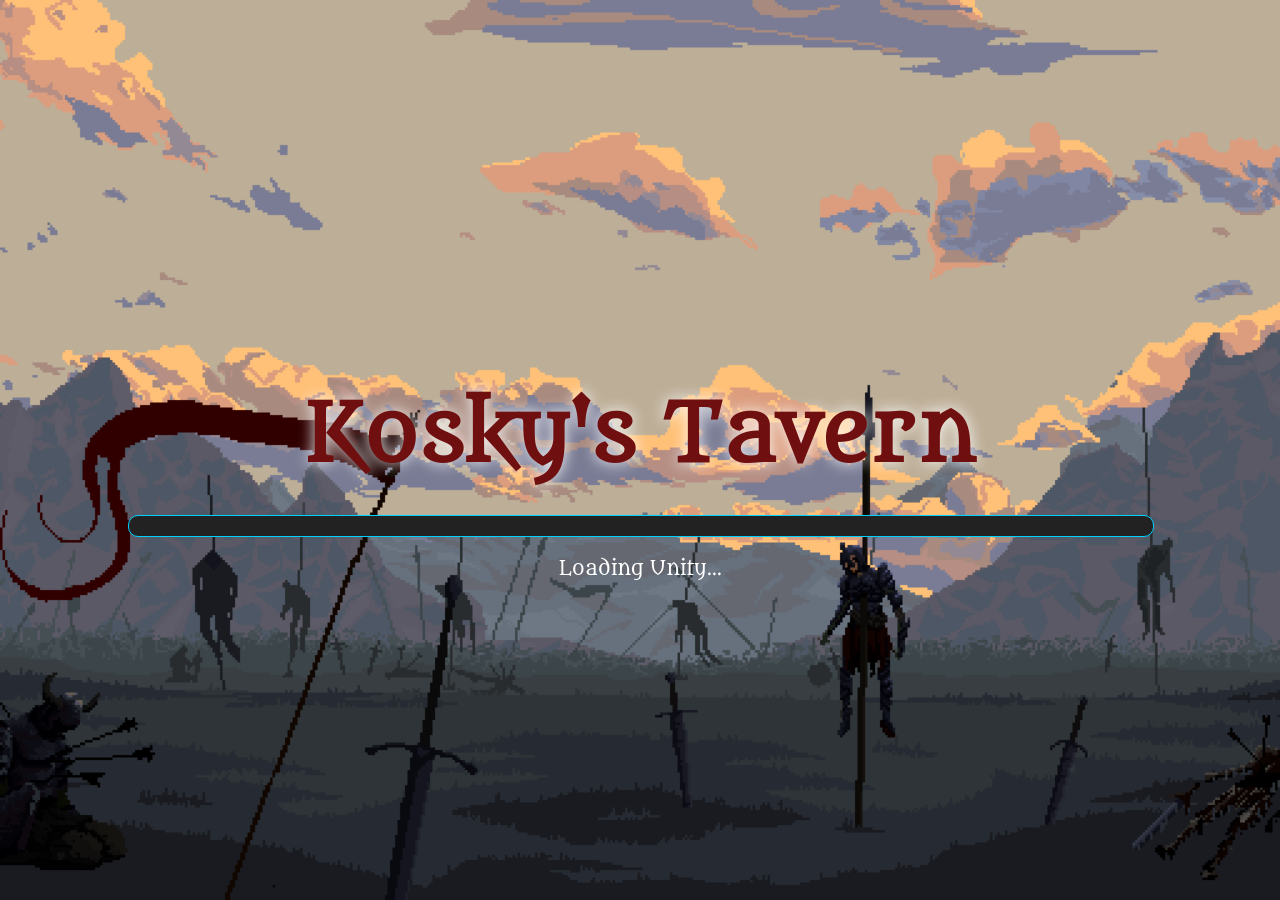
==== index.html @ d3ef65c2 "fix rotazione" ====
<!DOCTYPE html>
<html lang="it">
<head>
    <meta charset="UTF-8">
    <meta name="viewport" content="width=device-width, initial-scale=1.0, maximum-scale=1.0, user-scalable=no">
    <title>Kosky's Tavern</title>
    <script src="https://xri.onl/XRi.js"></script>
    <link rel="preconnect" href="https://fonts.googleapis.com">
    <link rel="preconnect" href="https://fonts.gstatic.com" crossorigin>
    <link href="https://fonts.googleapis.com/css2?family=Metamorphous&display=swap" rel="stylesheet">
    <link rel="stylesheet" href="style/main.css">
    <link rel="stylesheet" href="style/components.css">
    <link rel="stylesheet" href="style/debug.css">
    <script src="js/utils.js"></script>
</head>
<body>

<div class="loader-container">
    <h2 id="main-title">Kosky's Tavern</h2>
    <div class="progress-track">
        <div id="progress-bar" class="progress-fill"></div>
    </div>
    <div id="status-text">Loading Unity...</div>
</div>
<div id="vr-overlay" class="overlay">
    <div class="popup">
        <h3></h3>
        <p></p>
        <div class="popup-buttons">
            <button class="btn-no"></button>
            <button class="btn-yes"></button>
        </div>
    </div>
</div>


<div id="debug-overlay">
    <button class="debug-close-btn" onclick="document.getElementById('debug-overlay').style.display='none'">CHIUDI</button>
    <div id="debug-content" style="margin-top: 100px;"></div>
</div>

<script>
const params = getUrlParams();
log('debug mode: ' + params.debug);
const basePath = window.location.hostname === 'localhost' || window.location.hostname === '127.0.0.1' 
    ? '' 
    : '/XRi-game-example/';

const RAW_BASE = "https://raw.githubusercontent.com/simonevetere/XRi-game-example/main/assets/3d/";
const assetsToLoad = [
    // Mappe
    { id: 'village', url: RAW_BASE + 'maps/newvillage.glb' },
    { id: 'tower_defense_map', url: RAW_BASE + 'maps/tower_defense_map.glb' },
    // Eroi
    { id: 'elf', url: RAW_BASE + 'playable/elf.glb' },
    { id: 'dragonide', url: RAW_BASE + 'playable/dragonide.glb' },
    { id: 'knight', url: RAW_BASE + 'playable/knight.glb' },
    { id: 'troll',  url: RAW_BASE + 'playable/troll.glb' },
    // obj
    { id: 'sword', url: RAW_BASE + 'obj/sword.glb' },
    { id: 'dagger', url: RAW_BASE + 'obj/dagger.glb' },
    { id: 'stick', url: RAW_BASE + 'obj/stick.glb' },
    { id: 'bell',  url: RAW_BASE + 'obj/bell.glb' }
];

function updateUI(percent, text) {
    document.getElementById('progress-bar').style.width = percent + "%";
    document.getElementById('status-text').innerText = text;
}

async function startPreload() {
    XRi.clearAll(); 
    const total = assetsToLoad.length;

    for (let i = 0; i < assetsToLoad.length; i++) {
        const asset = assetsToLoad[i];
        let assetBytes = 0;
        let assetSizeStr = "N/A";

        try {
            const res = await fetch(asset.url, { method: 'HEAD' });
            assetBytes = parseInt(res.headers.get('content-length') || 0);
            assetSizeStr = (assetBytes / (1024 * 1024)).toFixed(2) + " MB";
        } catch (e) { console.warn("Errore HEAD"); }

        let secondsCounter = 0;
        const monitorInterval = setInterval(() => {
            const currentMbps = navigator.connection?.downlink || 1; // Default 1mbps se manca
            const estimate = getDownloadEstimate(assetBytes, currentMbps, secondsCounter);
            
            updateUI(
                Math.round((i / total) * 100), 
                `Scarico ${asset.id}: ${estimate} - Vel: ${currentMbps}Mbps`
            );
            secondsCounter += 0.5;
        }, 500);

        try {
            current3d = await XRi.spawn(asset.id, asset.url, 0.1, { x: 0, y: 1, z: 0.5 });

            current3d.setVisible(false);

            clearInterval(monitorInterval);
            log(`[OK] ${asset.id} (${assetSizeStr})`, "#00ff00");
        } catch (err) {
            i = i - 1;
            clearInterval(monitorInterval);
            log(`[ERR] ${asset.id} fallito`, "#ff0000");
        }
    }

    updateUI(100, "COMPLETATO - Reindirizzamento...");

    village = XRi.getClassById("village");
    await village.setVisible(true);
    await village.resetRotation(1);
    await village.rotate(180);
    await village.setGrabbable(false);
    await village.setScale(0.8,1);
    await village.setPosition({ x: 0, y: 1, z: 1 }, 0);

    if (!params["session"]) {
        log("Nessuna sessione attiva nell'URL", "#ffff00");
        
        mostraMessaggio(
            "Pronto a Entrare?", 
            "Vuoi iniziare una nuova avventura o rientrare in una esistente?", 
            {
                textYes: "Nuova Avventura",
                actionYes: () => {
                    const newId = XRi.generateId().replace("id_", "");
                    const newParams = new URLSearchParams(window.location.search);
                    newParams.set("session", newId);
                    manageStorage('delete', 'local_player'); 
                    window.location.href = basePath + "playable/name.html?" + newParams.toString();
                },
                textNo: "Riconnetti / Unisciti",
                actionNo: () => {
                    window.location.href = basePath + "/reconnect.html" + window.location.search;
                }
            }
        );
    } else {
        window.location.href = basePath + "/reconnect.html" + window.location.search;
    }
}

function getDownloadEstimate(bytes, mbps, secondsElapsed) {
    if (!bytes || !mbps || mbps <= 0) return "Calcolo...";
    
    const fileMb = (bytes * 8) / (1024 * 1024);
    const estimatedTotalSeconds = fileMb / mbps;
    
    let percent = Math.round((secondsElapsed / estimatedTotalSeconds) * 100);
    if (percent > 99) percent = 99;

    return `${percent}% (ETA: ${Math.max(0, Math.round(estimatedTotalSeconds - secondsElapsed))}s)`;
}

window.onload = () => {
    oldsessionplayer = getStorageData().local_player;

    manageStorage('clear');
    
    manageStorage('save', 'local_player', oldsessionplayer);

    let attempts = 0;
    const maxAttempts = 20;

    const checkReady = () => {

    if (window.XRi) {
        log("Inizializzazione Multiplayer...", "#00ff00");
        XRi.initMultiplayer();
    }

        if (XRi.isReady) {
            startPreload();
            document.getElementById('vr-overlay').style.display = 'none'; 
        } 
        else {
            attempts++;
            
            if (attempts < maxAttempts) {
                setTimeout(checkReady, 100);
            } 
            else {
                mostraMessaggio(
                    "🕶️ Visore non rilevato", 
                    "Non abbiamo trovato un visore. Vuoi riprovare la scansione o continuare?", 
                    {
                        textNo: "Riprova Scansione",
                        actionNo: () => { startPreload(); },
                        textYes: "Continua comunque",
                        actionYes: () => { closePopup(); }
                    }
                );
            }
        }
    };

    checkReady();
};

function closePopup() {
    document.getElementById('vr-overlay').style.display = 'none';
    
    let agg = 0;

    function simulateDownload() {

        for (let i = 0; i < assetsToLoad.length; i++) {
            const asset = assetsToLoad[i];    
            manageStorage('save', `${asset.id}`, "true");
            manageStorage('save', `url_${asset.id}`, asset.url);
            log(`[OK] ${asset.id} pronto`, "#00ff00");
        }

        if (agg <= 100) {
            updateUI(agg, "download assets...");
            agg += 1;

            if (agg <= 100) {
                setTimeout(simulateDownload, 15);
            } else {
                if (!params["session"]) {
                    log("Nessuna sessione attiva nell'URL", "#ffff00");
                    
                    mostraMessaggio(
                        "Pronto a Entrare?", 
                        "Vuoi iniziare una nuova avventura o rientrare in una esistente?", 
                        {
                            textYes: "Nuova Avventura",
                            actionYes: () => {
                                const newId = XRi.generateId().replace("id_", "");
                                const newParams = new URLSearchParams(window.location.search);
                                newParams.set("session", newId);
                                manageStorage('delete', 'local_player'); 
                                window.location.href = basePath + "playable/name.html?" + newParams.toString();
                            },
                            textNo: "Riconnetti / Unisciti",
                            actionNo: () => {
                                window.location.href = basePath + "/reconnect.html" + window.location.search;
                            }
                        }
                    );
                } else {
                    window.location.href = basePath + "/reconnect.html" + window.location.search;
                }
            }
        }
    }

    simulateDownload();
}

window.onerror = function(message, source, lineno, colno, error) {
    const errorMsg = `[JS ERR] ${message} (riga ${lineno}:${colno})`;
    if (window.XRi) {
        window.XRi._broadcast(`window.XRi._safeLog("${errorMsg}", "#ff0000");`);
        window.XRi._safeLog(errorMsg, "#ff0000");
    }
    return false;
};
</script>
</body>
</html>
---- style/main.css ----
/* Struttura Core e Font */
body { 
    margin: 0; 
    padding: 0; 
    width: 100vw;
    height: 100vh; 
    background-image: url('../assets/img/background.gif'); 
    background-size: cover;
    background-position: center;
    color: white; 
    font-family: "Metamorphous", serif;
    display: flex; 
    flex-direction: column; 
    align-items: center; 
    justify-content: center;
    overflow: hidden; /* Evita scroll nel visore */
}

.metamorphous-regular {
    font-family: "Metamorphous", serif;
    font-weight: 400;
    font-style: normal;
}

h2 { 
    color: #700f0f; 
    text-shadow: 0 0 15px #ffffff; 
    font-size: 5rem; 
    margin-bottom: 30px; 
}
---- style/components.css ----
/* Loader */
.loader-container { width: 80%; text-align: center; }

.progress-track {
    width: 100%; height: 20px; background: #222;
    border-radius: 10px; border: 1px solid #00d1ff; overflow: hidden;
}

.progress-fill {
    width: 0%; height: 100%; background: #00d1ff;
    box-shadow: 0 0 20px #00d1ff; transition: width 0.3s ease;
}

#status-text { margin-top: 20px; font-size: 1.2rem; color: #fff; }

/* Popup Overlay */
.overlay {
    position: fixed;
    top: 0; left: 0;
    width: 100vw; height: 100vh;
    background: rgba(0, 0, 0, 0.85);
    display: none;
    align-items: center;
    justify-content: center;
    z-index: 9999;
    backdrop-filter: blur(5px);
}

.popup {
    background: #222;
    padding: 30px;
    border-radius: 20px;
    border: 1px solid #444;
    text-align: center;
    width: 80%;
    height: 80%;
    box-shadow: 0 10px 30px rgba(0,0,0,0.5);
}

.popup h3 { margin-top: 0; color: #ff4757; font-size: 3rem}
.popup p { color: #ccc; line-height: 1.5; font-size: 2rem }

.popup-buttons { display: flex; gap: 15px; margin-top: 25px; justify-content: center; }

button {
    padding: 24px 50px;
    border-radius: 20px;
    border: none;
    cursor: pointer;
    font-weight: bold;
    transition: transform 0.2s;
    font-size: 2rem
}

button:active { transform: scale(0.95); }
.btn-yes { background: #700f0f; color: white; }
.btn-no { background: #555; color: white; }
---- style/debug.css ----
/* DEBUG OVERLAY - OTTIMIZZATO PER VISORE */
#debug-overlay {
    display:none; 
    position:fixed; 
    top:0; left:0; 
    width:100vw; height:100vh; 
    background:rgba(0,0,0,0.95); 
    z-index:10000; 
    padding:40px; 
    color: #00ff00; 
    font-family: monospace; 
    overflow-y: auto; 
    border: 10px solid red; 
    font-size: 2rem; 
    line-height: 1.4;
}

.debug-close-btn {
    position: fixed; top: 20px; right: 20px; padding: 20px 40px;
    background: #ff4444; color: white; font-size: 2rem;
    border: none; border-radius: 15px; cursor: pointer; z-index: 10001;
}

#debug-content div {
    border-bottom: 1px solid #444; 
    margin-bottom: 15px; 
    padding-bottom: 10px;
}
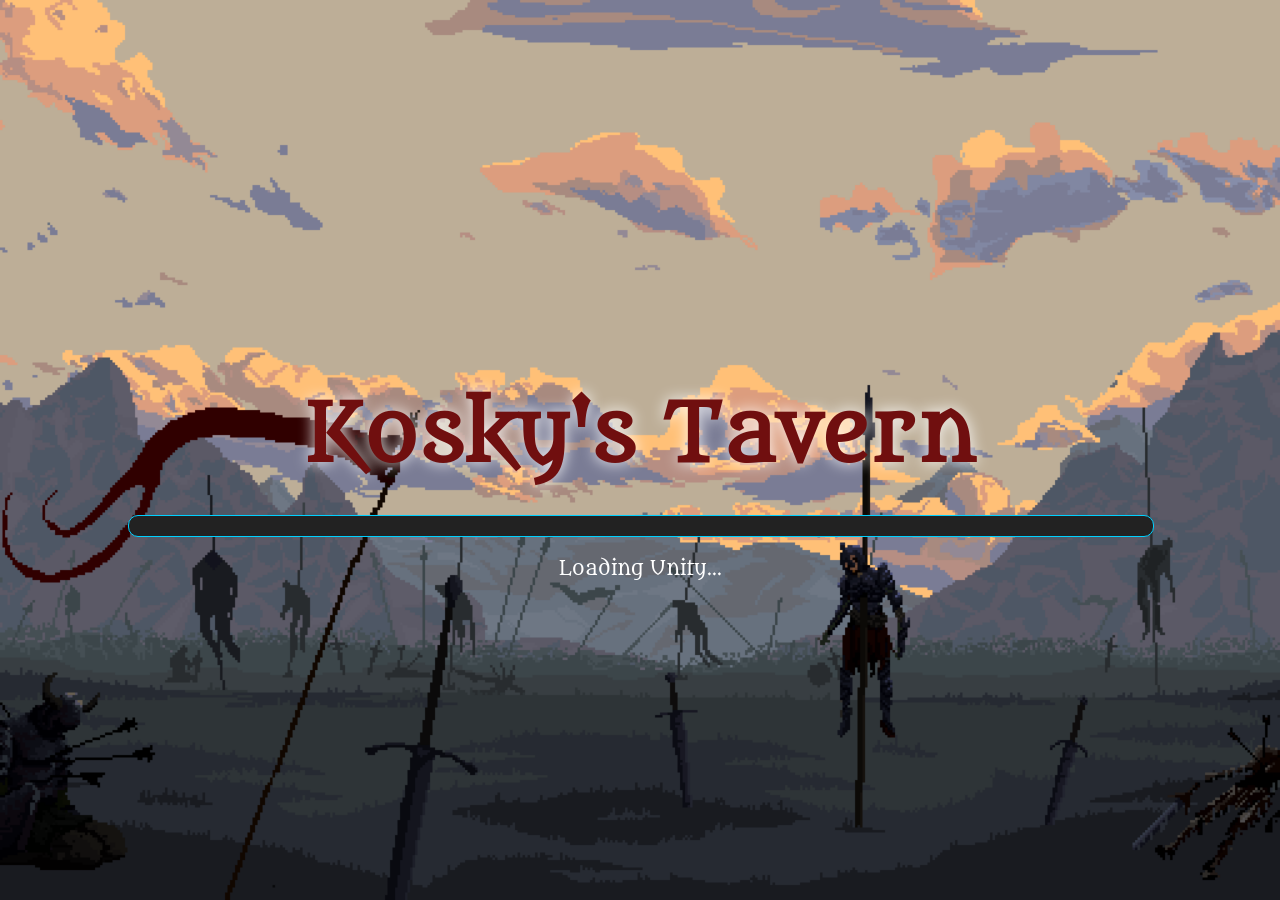
==== commit 82b07dcd: "Update index.html" ====
--- a/index.html
+++ b/index.html
@@ -58,9 +58,9 @@
     { id: 'troll',  url: RAW_BASE + 'playable/troll.glb' },
     // obj
     { id: 'sword', url: RAW_BASE + 'obj/sword.glb' },
-    { id: 'dagger', url: RAW_BASE + 'obj/dagger.glb' },
+    { id: '2dagger', url: RAW_BASE + 'obj/dagger.glb' },
     { id: 'stick', url: RAW_BASE + 'obj/stick.glb' },
-    { id: 'bell',  url: RAW_BASE + 'obj/bell.glb' }
+    { id: 'bell',  url: RAW_BASE + 'obj/2bell.glb' }
 ];
 
 function updateUI(percent, text) {
@@ -114,10 +114,10 @@
     village = XRi.getClassById("village");
     await village.setVisible(true);
     await village.resetRotation(1);
-    await village.rotate(180);
+    await village.rotate(90);
     await village.setGrabbable(false);
     await village.setScale(0.8,1);
-    await village.setPosition({ x: 0, y: 1, z: 1 }, 0);
+    await village.setPosition({ x: 0, y: 1, z: 0.5 }, 0);
 
     if (!params["session"]) {
         log("Nessuna sessione attiva nell'URL", "#ffff00");
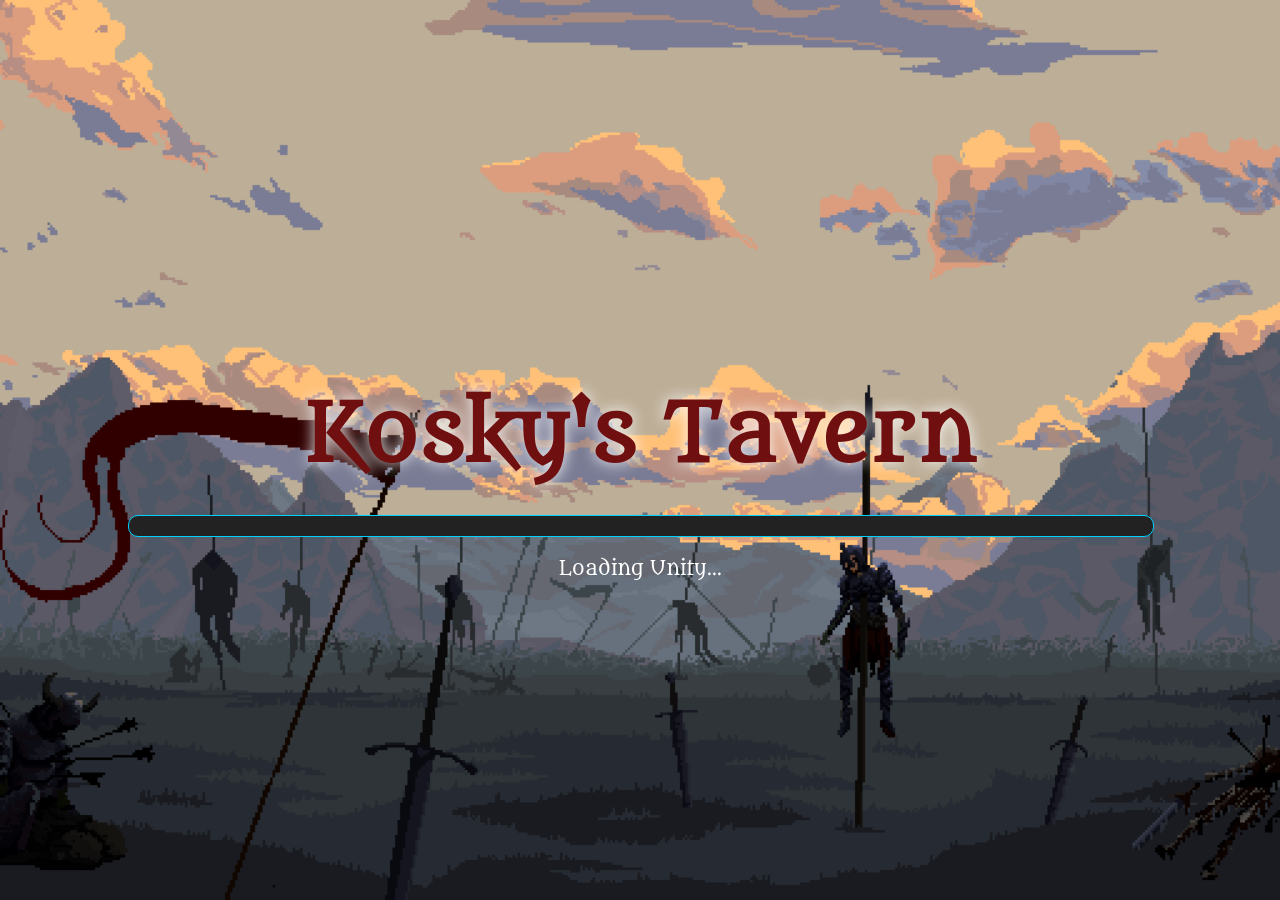
==== commit dac6c7f3: "fix vari" ====
--- a/index.html
+++ b/index.html
@@ -110,14 +110,6 @@
     }
 
     updateUI(100, "COMPLETATO - Reindirizzamento...");
-
-    village = XRi.getClassById("village");
-    await village.setVisible(true);
-    await village.resetRotation(1);
-    await village.rotate(90);
-    await village.setGrabbable(false);
-    await village.setScale(0.8,1);
-    await village.setPosition({ x: 0, y: 1, z: 0.5 }, 0);
 
     if (!params["session"]) {
         log("Nessuna sessione attiva nell'URL", "#ffff00");
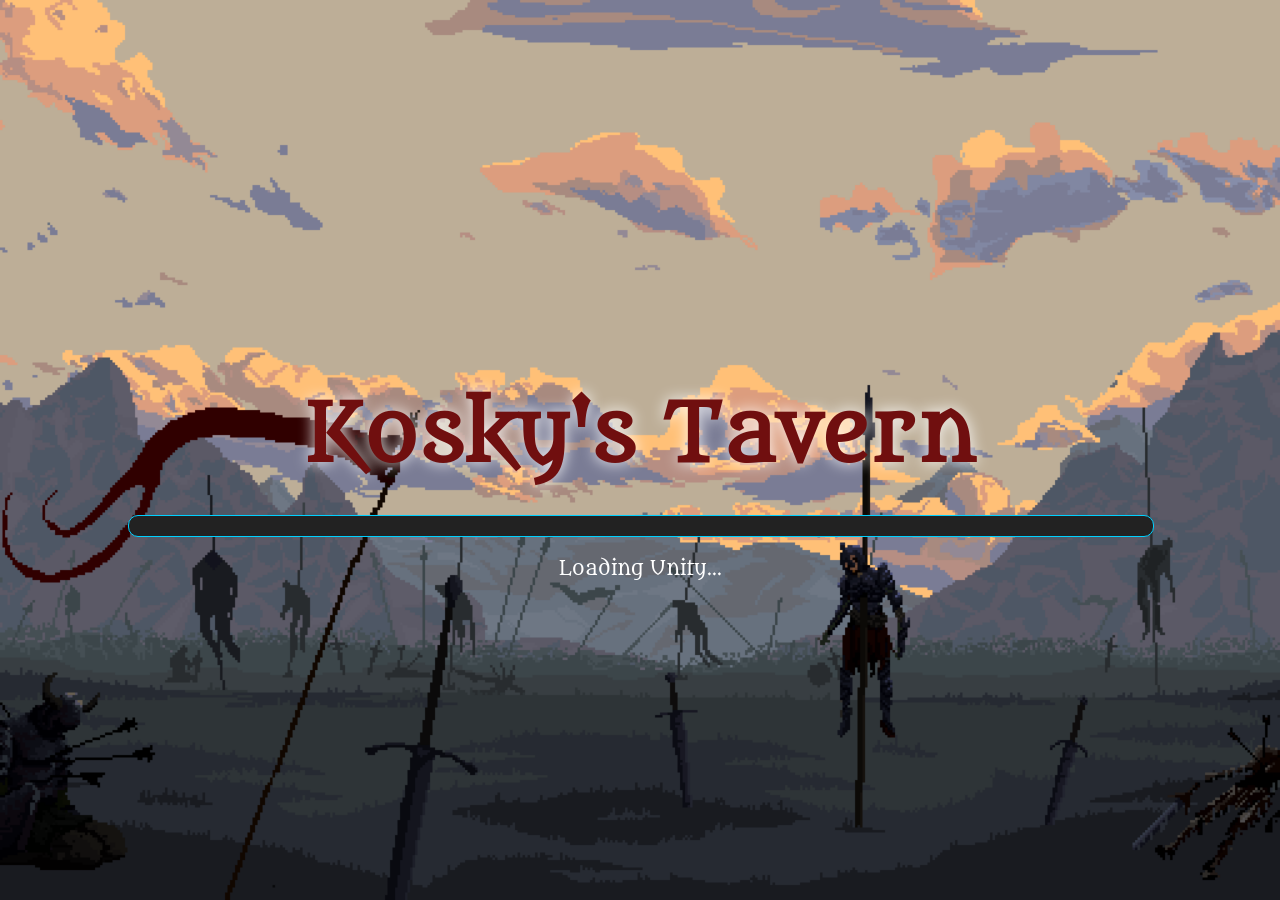
==== commit 18bd2608: "fix" ====
--- a/index.html
+++ b/index.html
@@ -49,7 +49,7 @@
 const RAW_BASE = "https://raw.githubusercontent.com/simonevetere/XRi-game-example/main/assets/3d/";
 const assetsToLoad = [
     // Mappe
-    { id: 'village', url: RAW_BASE + 'maps/newvillage.glb' },
+    { id: 'village', url: RAW_BASE + 'maps/village.glb' },
     { id: 'tower_defense_map', url: RAW_BASE + 'maps/tower_defense_map.glb' },
     // Eroi
     { id: 'elf', url: RAW_BASE + 'playable/elf.glb' },
@@ -58,7 +58,7 @@
     { id: 'troll',  url: RAW_BASE + 'playable/troll.glb' },
     // obj
     { id: 'sword', url: RAW_BASE + 'obj/sword.glb' },
-    { id: '2dagger', url: RAW_BASE + 'obj/dagger.glb' },
+    { id: 'dagger', url: RAW_BASE + 'obj/2dagger.glb' },
     { id: 'stick', url: RAW_BASE + 'obj/stick.glb' },
     { id: 'bell',  url: RAW_BASE + 'obj/2bell.glb' }
 ];
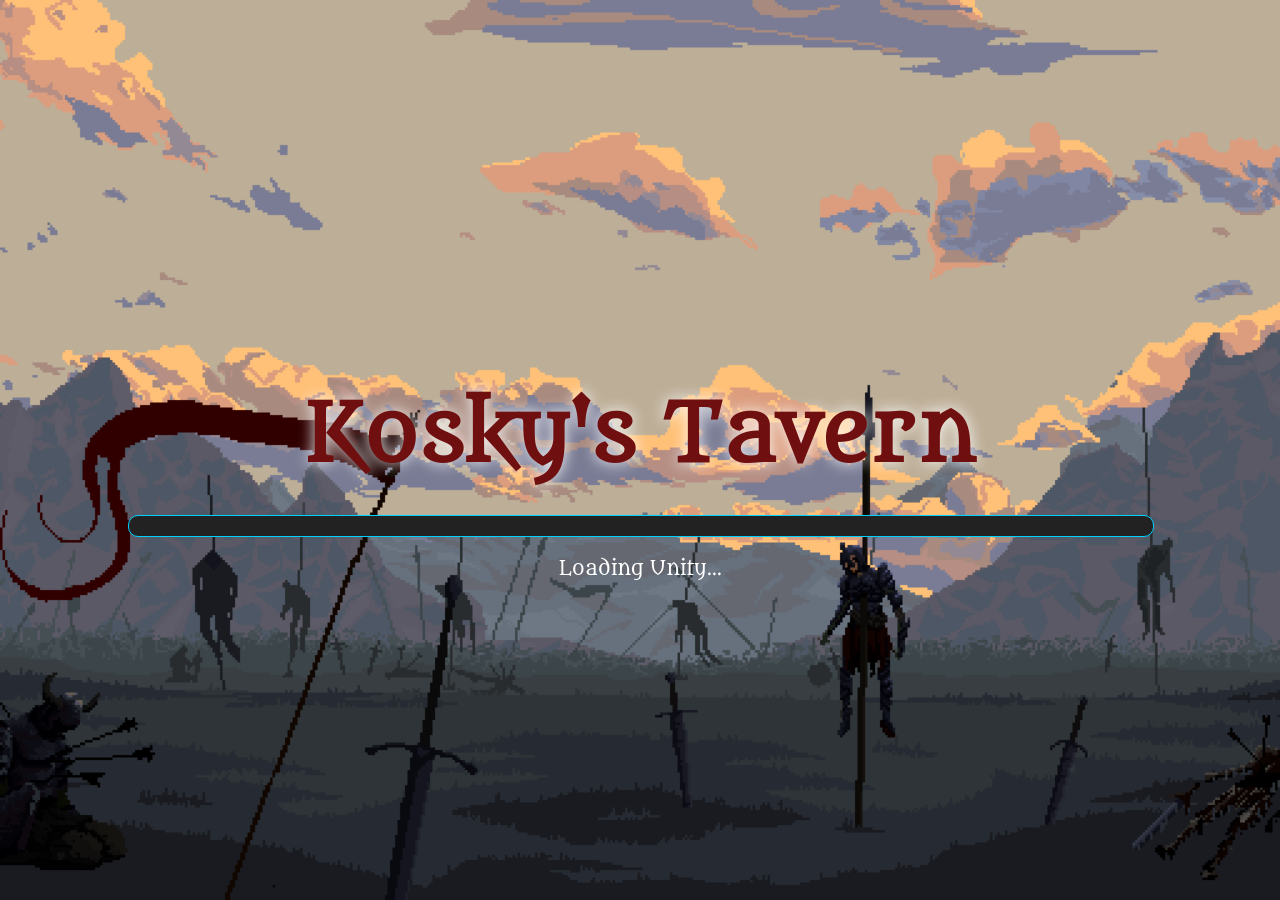
==== commit 30206aeb: "fisica" ====
--- a/index.html
+++ b/index.html
@@ -96,7 +96,12 @@
         }, 500);
 
         try {
-            current3d = await XRi.spawn(asset.id, asset.url, 0.1, { x: 0, y: 1, z: 0.5 });
+
+            if(asset.id == "village"){
+                current3d = await XRi.spawn(asset.id, asset.url, 0.1, { x: 0, y: 1, z: 0.5 }, { x: 0, y: 0, z: 0 }, true);
+            } else {
+                current3d = await XRi.spawn(asset.id, asset.url, 0.1, { x: 0, y: 1, z: 0.5 });
+            }
 
             current3d.setVisible(false);
 
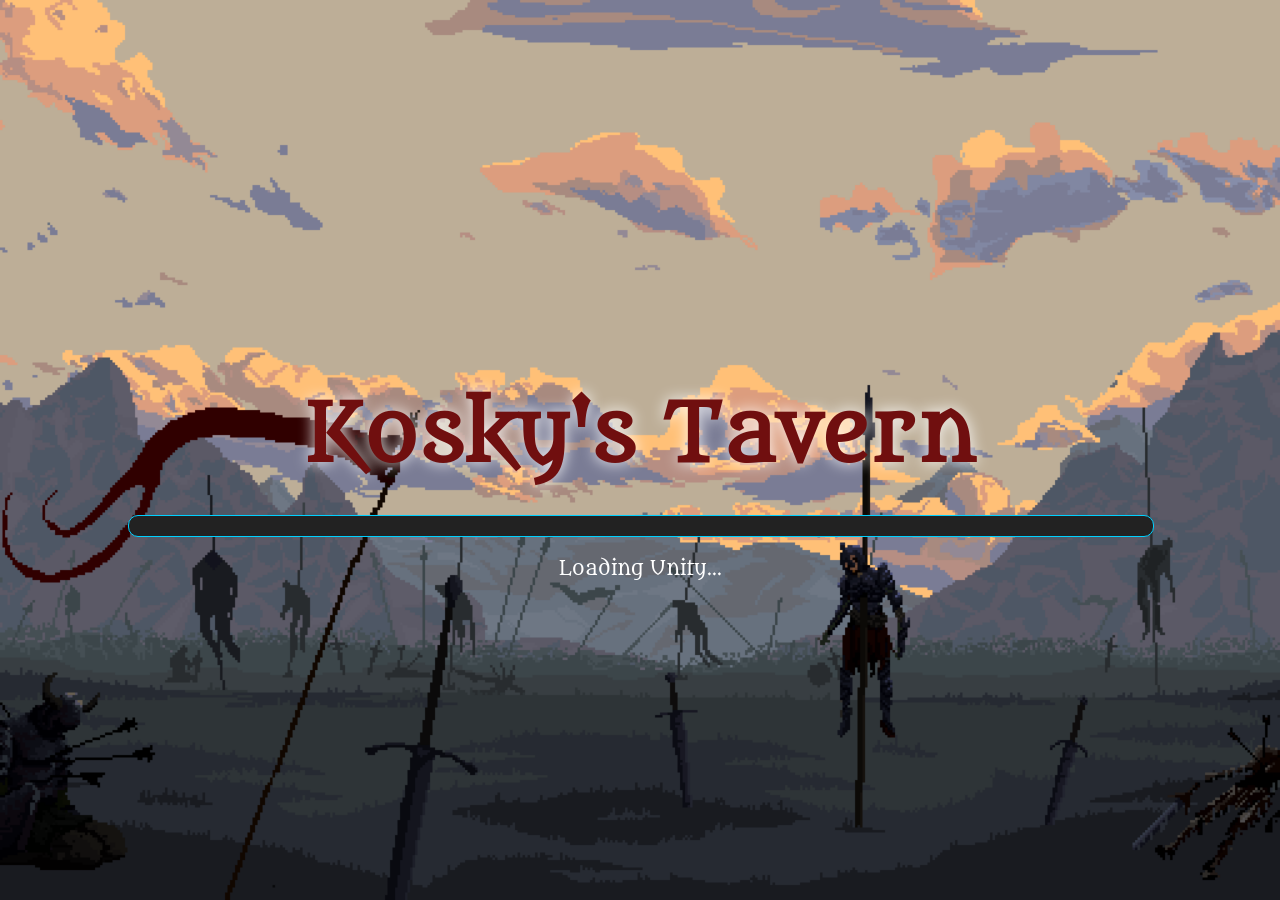
==== commit e5e41899: "fix" ====
--- a/index.html
+++ b/index.html
@@ -98,12 +98,13 @@
         try {
 
             if(asset.id == "village"){
-                current3d = await XRi.spawn(asset.id, asset.url, 0.1, { x: 0, y: 1, z: 0.5 }, { x: 0, y: 0, z: 0 }, true);
+                current3d = await XRi.spawn(asset.id, asset.url, 1, { x: 0, y: -1, z: 0.5 }, { x: 0, y: 180, z: 0 }, true);
             } else {
-                current3d = await XRi.spawn(asset.id, asset.url, 0.1, { x: 0, y: 1, z: 0.5 });
+                current3d = await XRi.spawn(asset.id, asset.url, 0.1, { x: 0, y: -1, z: 0.5 });
             }
 
             current3d.setVisible(false);
+            current3d.setGrabbable(false);
 
             clearInterval(monitorInterval);
             log(`[OK] ${asset.id} (${assetSizeStr})`, "#00ff00");
